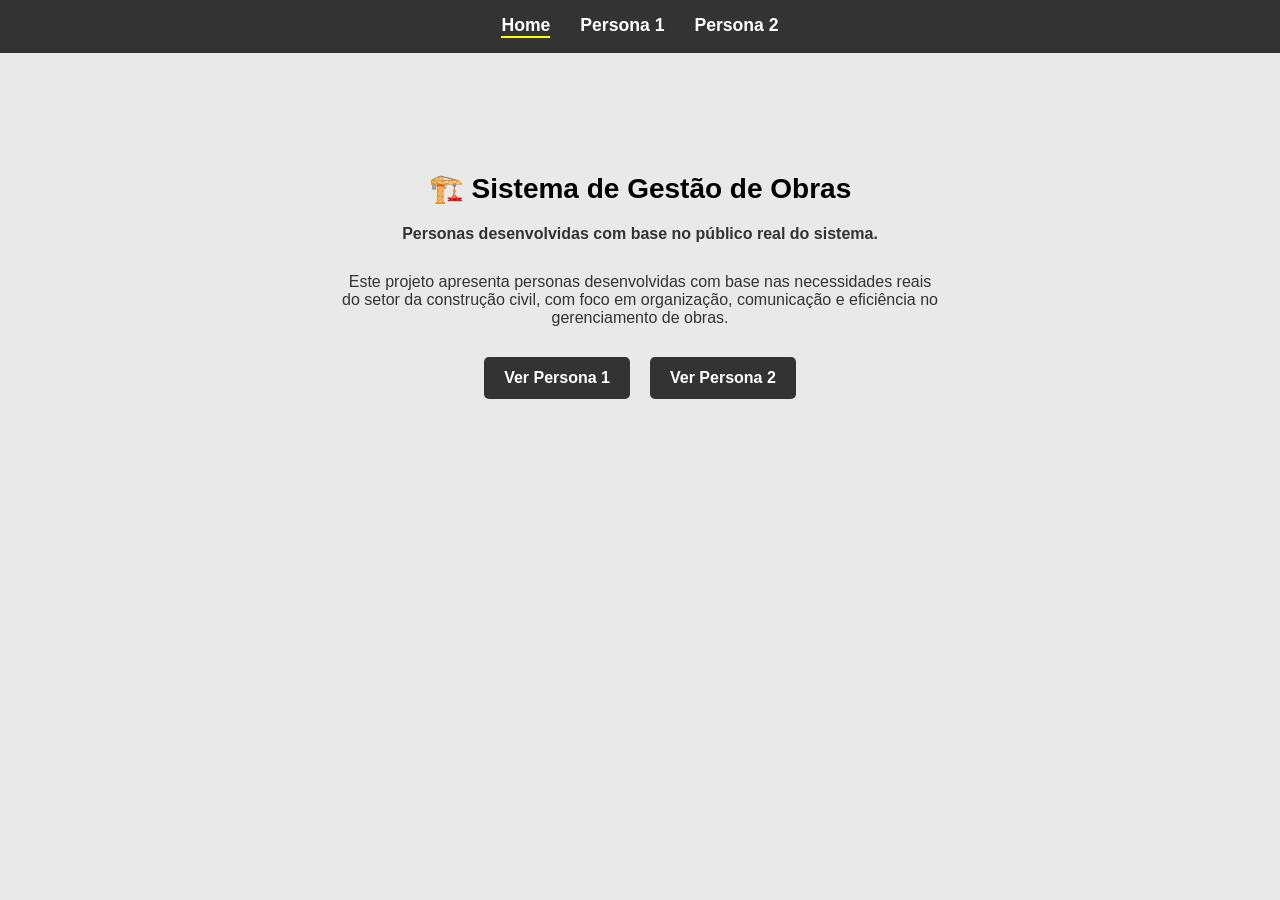
==== index.html @ 7f0e58c7 "first commit" ====
<!DOCTYPE html>
<html lang="pt-br">
<head>
    <meta charset="UTF-8">
    <title>Acesso às Personas</title>
    <link rel="stylesheet" href="styles/reset.css">
    <link rel="stylesheet" href="styles/style.css">
</head>
<body>

    <nav class="cabecalho__menu">
        <a class="cabecalho__menu__link ativo" href="index.html">Home</a>
        <a class="cabecalho__menu__link" href="entity/persona1.html">Persona 1</a>
        <a class="cabecalho__menu__link" href="entity/persona2.html">Persona 2</a>
    </nav>

    <div class="home">
        <h1>🏗️ Sistema de Gestão de Obras</h1>
        <p><strong>Personas desenvolvidas com base no público real do sistema.</strong></p>
        <p>
            Este projeto apresenta personas desenvolvidas com base nas necessidades
            reais do setor da construção civil, com foco em organização, comunicação
            e eficiência no gerenciamento de obras.
        </p>

        <div class="home__botoes">
            <a href="entity/persona1.html" class="botao">Ver Persona 1</a>
            <a href="entity/persona2.html" class="botao">Ver Persona 2</a>
        </div>
    </div>

</body>
</html>
---- styles/style.css ----
:root {
    --cor-primaria: #333;
    --cor-secundaria: #555;
    --cor-fundo: #e9e9e9;
    --cor-container: #ffffff;
    --cor-box: #f5f5f5;
    --cor-footer: #efe8d8;
    --cor-link: #ffffff;
    --cor-hover: #555;
    --fonte-principal: Arial, sans-serif;
}

body {
    font-family: var(--fonte-principal);
    background-color: var(--cor-fundo);
}

.cabecalho__menu {
    display: flex;
    justify-content: center;
    gap: 30px;
    background-color: var(--cor-primaria);
    padding: 15px;
}

.cabecalho__menu__link {
    color: var(--cor-link);
    font-size: 1.1rem;
    font-weight: 600;
    text-decoration: none;
    transition: 0.2s;
}

.cabecalho__menu__link:hover {
    text-decoration: underline;
}

.cabecalho__menu__link.ativo {
    border-bottom: 2px solid yellow;
}

.container {
    width: 1000px;
    margin: 30px auto;
    border: 3px solid var(--cor-primaria);
    background-color: var(--cor-container);
    padding: 10px;
}

.header {
    border: 2px solid var(--cor-secundaria);
    background: repeating-linear-gradient(
        45deg,
        #ddd,
        #ddd 5px,
        #ccc 5px,
        #ccc 10px
    );
    padding: 10px;
    margin-bottom: 10px;
}

.header h1 {
    margin: 0;
}

.header h2 {
    margin-top: 5px;
    font-size: 18px;
}

.grid {
    display: grid;
    grid-template-columns: 1fr 1fr;
    gap: 10px;
}

.box {
    border: 2px solid var(--cor-secundaria);
    background-color: var(--cor-box);
    padding: 10px;
    min-height: 180px;
}

.box h2 {
    font-size: 16px;
    margin-bottom: 10px;
    border-bottom: 1px solid #999;
    padding-bottom: 5px;
}

ul {
    padding-left: 20px;
}

.empatia p {
    margin: 5px 0;
}

.footer {
    margin-top: 10px;
    border: 2px solid var(--cor-secundaria);
    background-color: var(--cor-footer);
    padding: 10px;
}

.footer h2 {
    margin-top: 0;
}


.home {
    text-align: center;
    margin-top: 80px;
    padding: 20px;
}

.home h1 {
    font-size: 28px;
    margin-bottom: 20px;
}

.home p {
    max-width: 600px;
    margin: 0 auto 30px auto;
    font-size: 16px;
    color: #333;
}


.home__botoes {
    display: flex;
    justify-content: center;
    gap: 20px;
}

.botao {
    background-color: var(--cor-primaria);
    color: #fff;
    padding: 12px 20px;
    text-decoration: none;
    border-radius: 5px;
    font-weight: bold;
    transition: 0.2s;
}

.botao:hover {
    background-color: var(--cor-hover);
}
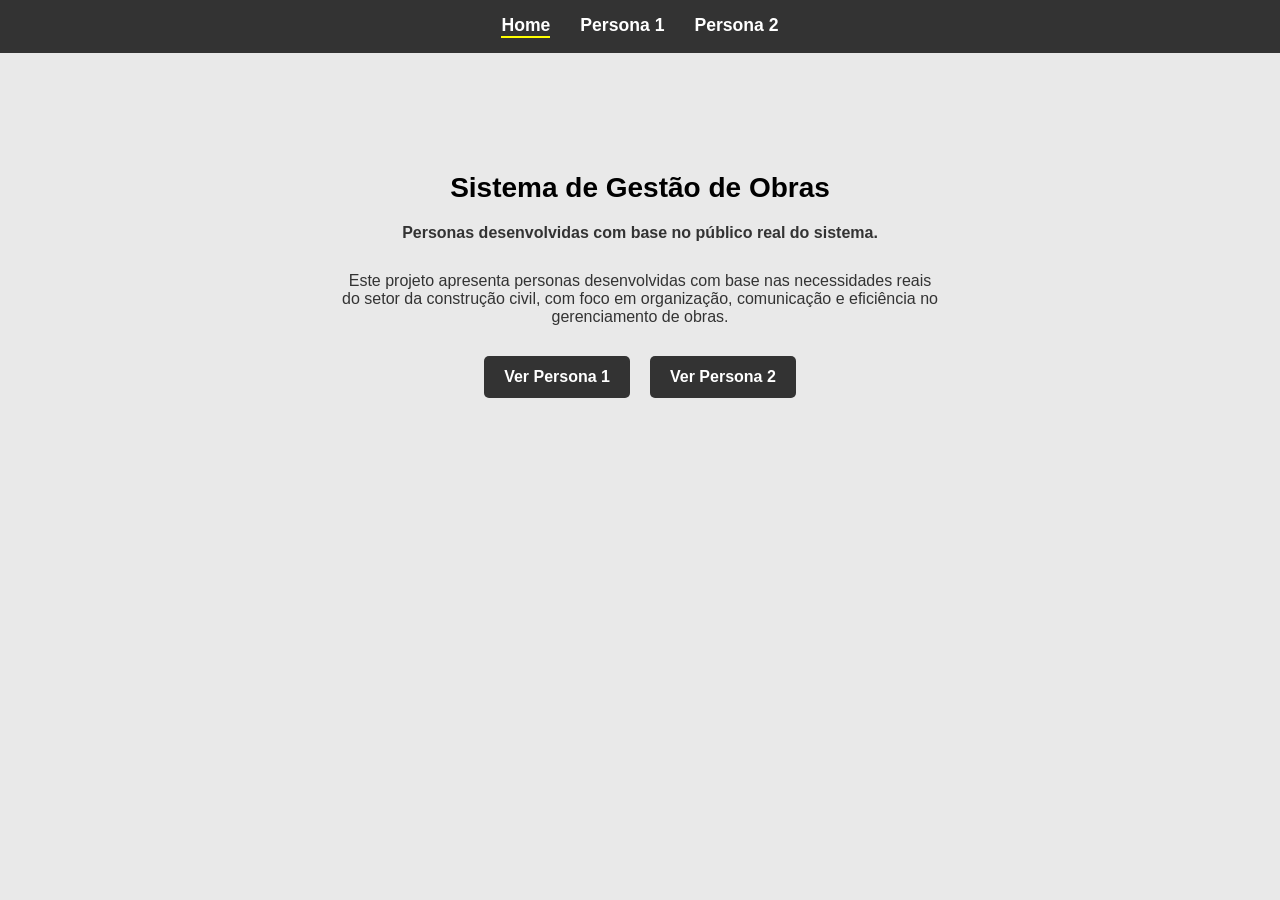
==== commit b7217e98: "Retirando Emotes (tornando mais profissional)" ====
--- a/index.html
+++ b/index.html
@@ -15,7 +15,7 @@
     </nav>
 
     <div class="home">
-        <h1>🏗️ Sistema de Gestão de Obras</h1>
+        <h1>Sistema de Gestão de Obras</h1>
         <p><strong>Personas desenvolvidas com base no público real do sistema.</strong></p>
         <p>
             Este projeto apresenta personas desenvolvidas com base nas necessidades
